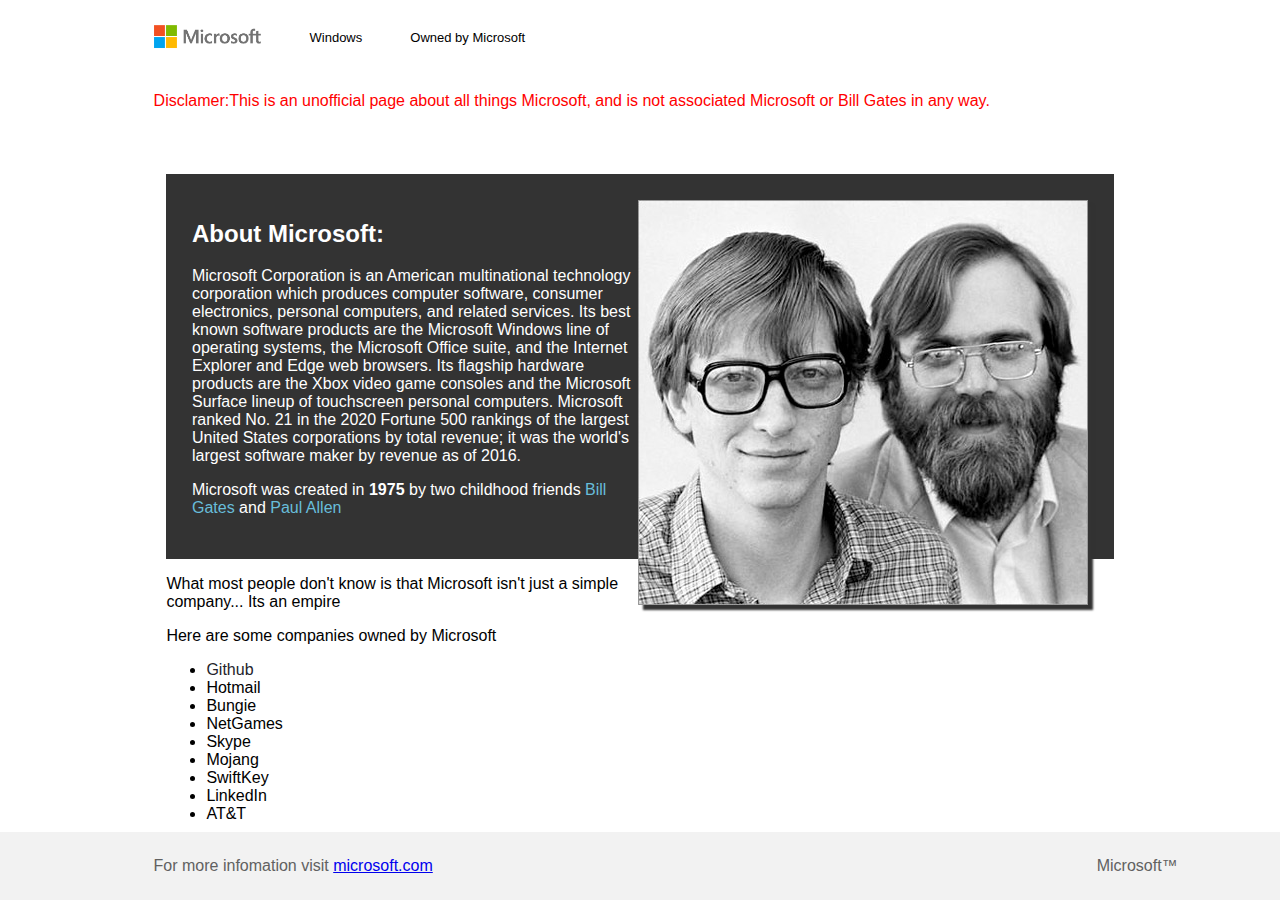
==== index.html @ 5ed01d60 "Initial commit" ====
<!DOCTYPE html>
<html lang="en">
  <head>
    <meta charset="UTF-8" />
    <meta name="viewport" content="width=device-width, initial-scale=1.0" />
    <link rel="stylesheet" href="main.css" />
    <title>Microsoft</title>
    <link rel="icon" href="./img/ms_logo.png" />
  </head>

  <body>
    <nav>
      <ul>
        <li id="home-nav">
          <a href="index.html"><img src="./img/microsoft-logo.png" /></a>
        </li>
        <li>
          <a href="./html/windows.html" class="btn-nav">Windows</a>
        </li>
        <li>
          <a href="#" class="btn-nav">Owned by Microsoft</a>
        </li>
      </ul>
    </nav>
    <p class="disclamer">
      Disclamer:This is an unofficial page about all things Microsoft, and is not
      associated Microsoft or Bill Gates in any way.
    </p>
    <main>
      <div class="container">
        <img id="gates" src="./img/gates_and_allen.jpg" />
        <h2>About Microsoft:</h2>
        <p>
          Microsoft Corporation is an American multinational technology
          corporation which produces computer software, consumer electronics,
          personal computers, and related services. Its best known software
          products are the Microsoft Windows line of operating systems, the
          Microsoft Office suite, and the Internet Explorer and Edge web
          browsers. Its flagship hardware products are the Xbox video game
          consoles and the Microsoft Surface lineup of touchscreen personal
          computers. Microsoft ranked No. 21 in the 2020 Fortune 500 rankings of
          the largest United States corporations by total revenue; it was the
          world's largest software maker by revenue as of 2016.
        </p>
        <p>
          Microsoft was created in <b>1975</b> by two childhood friends
          <a href="https://en.wikipedia.org/wiki/Bill_Gates">Bill Gates</a> and
          <a href="https://en.wikipedia.org/wiki/Paul_Allen">Paul Allen</a>
        </p>
      </div>
      <div class="part-2">
        <p>
          What most people don't know is that Microsoft isn't just a simple
          company... Its an empire
        </p>
        <p>Here are some companies owned by Microsoft</p>
        <ul>
          <li><a href="https://github.com/">Github</a></li>
          <li>Hotmail</li>
          <li>Bungie</li>
          <li>NetGames</li>
          <li>Skype</li>
          <li>Mojang</li>
          <li>SwiftKey</li>
          <li>LinkedIn</li>
          <li>AT&T</li>
        </ul>
        <!-- TODO: hyperlink all -->
        <p>
          For the full list visit the
          <a href="https://en.wikipedia.org/wiki/List_of_mergers_and_acquisitions_by_Microsoft">wiki page &#9655;</a> <!-- TODO: find the ms arrow -->
        </p>
      </div>
    </main>
    <!-- need a better intro page (design is hard) -->
    <footer>
      <p>For more infomation visit <a href="microsoft.com">microsoft.com</a></p>
      <p>Microsoft&trade;</p>
    </footer>
  </body>
</html>
---- main.css ----
:root {
  font-size: 16px;
  font-family: Segoe UI, SegoeUI, "Helvetica Neue", Helvetica, Arial, sans-serif;
}
body {
  margin: 0;
  padding: 0;
}
nav {
  padding-left: 12vw;
}
nav ul {
  background-color: #fff;
  list-style: none;
  overflow: hidden;
  margin: inherit;
  padding-left: 0;
}
nav li {
  float: left;
}
li a:hover,
main a:hover {
  text-decoration: underline;
}
nav a {
  text-decoration: none;
  color: #000;
  display: block;
  padding: 1.5rem;
  font-size: 13px;
}
.btn-nav {
  padding-top: 1.9rem; /*find a better way to do this*/
}

#home-nav img {
  height: 25px; /*change it out of pixels*/
}
#home-nav a {
  padding-left: 0;
}
.disclamer {
  color: red;
  padding-left: 12vw;
}
main {
  margin: 5vw 13vw;
}
main a {
  text-decoration: none;
  color: rgb(104, 189, 218);
}
main ul a  {
  color: rgb(36, 36, 43);
}
#gates {
  float: right;
 box-shadow: #333 5px 5px 2px;
}
.container {
  background-color: #333;
  color: white;
  padding: 2vw;
}
footer {
  left: 0;
  bottom: 0;
  width: 80%;
  padding: 1vh 12vw;
  color: #616161;
  background-color: #f2f2f2;
  display: flex;
  justify-content: space-between;
  position: fixed;
  overflow: hidden;
  /*fix and figure out why its overflowing */
}
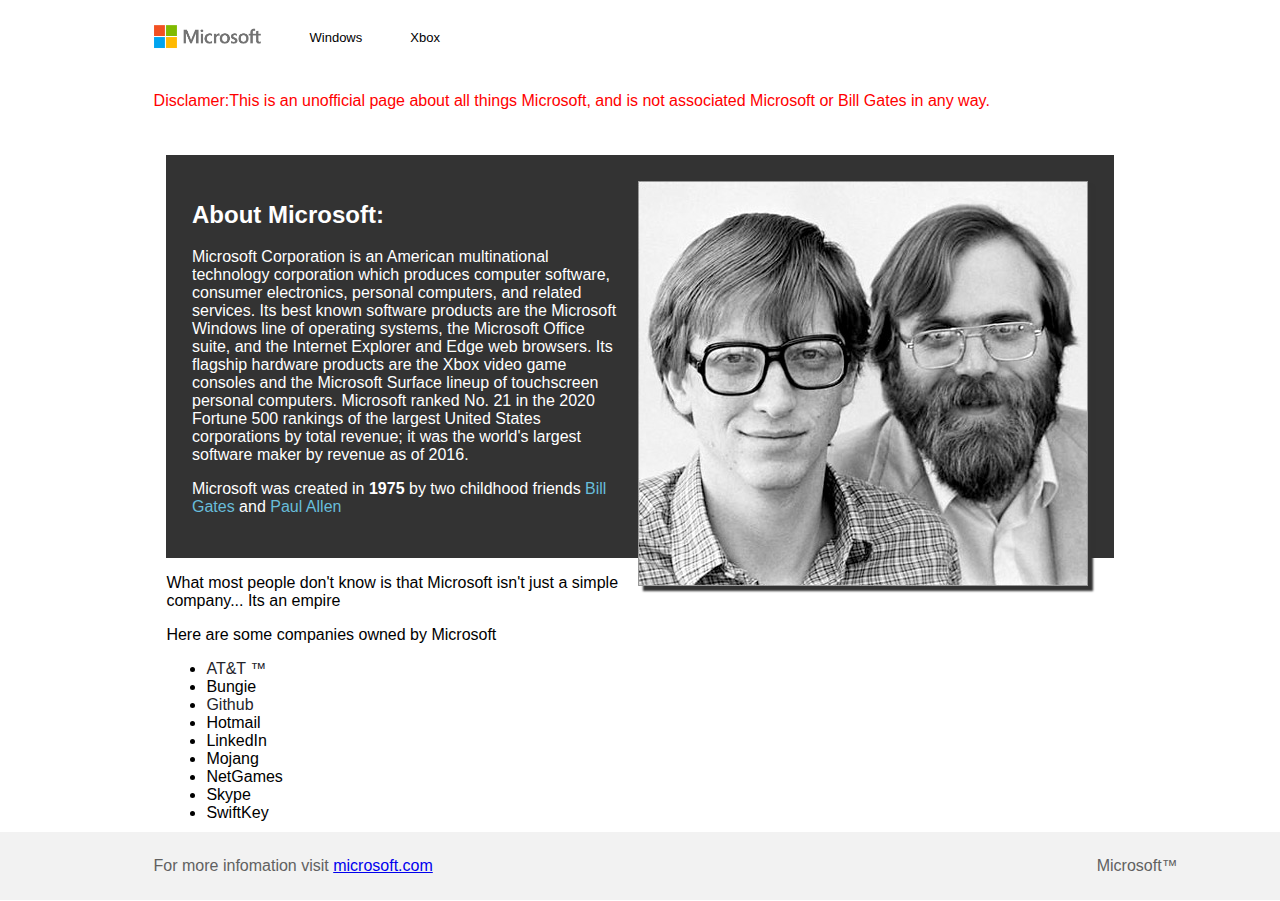
==== commit 2d7ee2cd: "finished windows page" ====
--- a/index.html
+++ b/index.html
@@ -5,7 +5,7 @@
     <meta name="viewport" content="width=device-width, initial-scale=1.0" />
     <link rel="stylesheet" href="main.css" />
     <title>Microsoft</title>
-    <link rel="icon" href="./img/ms_logo.png" />
+    <link rel="icon" href="./img/icon.png" />
   </head>
 
   <body>
@@ -18,7 +18,7 @@
           <a href="./html/windows.html" class="btn-nav">Windows</a>
         </li>
         <li>
-          <a href="#" class="btn-nav">Owned by Microsoft</a>
+          <a href="#" class="btn-nav">Xbox</a>
         </li>
       </ul>
     </nav>
@@ -55,26 +55,26 @@
         </p>
         <p>Here are some companies owned by Microsoft</p>
         <ul>
+          <li><a href="https://www.att.com/">AT&T &trade;</a></li>
+          <li>Bungie</li>
           <li><a href="https://github.com/">Github</a></li>
           <li>Hotmail</li>
-          <li>Bungie</li>
+          <li>LinkedIn</li>
+          <li>Mojang</li>
           <li>NetGames</li>
           <li>Skype</li>
-          <li>Mojang</li>
           <li>SwiftKey</li>
-          <li>LinkedIn</li>
-          <li>AT&T</li>
         </ul>
         <!-- TODO: hyperlink all -->
         <p>
           For the full list visit the
-          <a href="https://en.wikipedia.org/wiki/List_of_mergers_and_acquisitions_by_Microsoft">wiki page &#9655;</a> <!-- TODO: find the ms arrow -->
+          <a href="https://en.wikipedia.org/wiki/List_of_mergers_and_acquisitions_by_Microsoft">wiki page 	
+            &#8250;</a> <!-- TODO: find the ms arrow -->
         </p>
       </div>
     </main>
-    <!-- need a better intro page (design is hard) -->
-    <footer>
-      <p>For more infomation visit <a href="microsoft.com">microsoft.com</a></p>
+    <footer id="main-footer">
+      <p>For more infomation visit <a href="https://www.microsoft.com/">microsoft.com</a></p>
       <p>Microsoft&trade;</p>
     </footer>
   </body>
--- a/main.css
+++ b/main.css
@@ -1,3 +1,9 @@
+@font-face {
+  font-family: Fixedsys;
+  font-style: normal;
+  font-weight: normal;
+  src: url("./font/FSEX300.woff") format("woff");
+}
 :root {
   font-size: 16px;
   font-family: Segoe UI, SegoeUI, "Helvetica Neue", Helvetica, Arial, sans-serif;
@@ -5,6 +11,7 @@
 body {
   margin: 0;
   padding: 0;
+  overflow-x: hidden;
 }
 nav {
   padding-left: 12vw;
@@ -45,18 +52,19 @@
   padding-left: 12vw;
 }
 main {
-  margin: 5vw 13vw;
+  margin: 5vh 13vw;
 }
 main a {
   text-decoration: none;
   color: rgb(104, 189, 218);
 }
-main ul a  {
+main ul a {
   color: rgb(36, 36, 43);
 }
 #gates {
   float: right;
- box-shadow: #333 5px 5px 2px;
+  box-shadow: #333 5px 5px 2px;
+  margin-left: 1vw;
 }
 .container {
   background-color: #333;
@@ -72,8 +80,49 @@
   background-color: #f2f2f2;
   display: flex;
   justify-content: space-between;
-  position: fixed;
   overflow: hidden;
   /*fix and figure out why its overflowing */
 }
-
+#main-footer {
+  position: fixed;
+}
+.windows p{
+  font-family: Fixedsys;
+  /* find other win version fonts */
+}
+.windows div {
+  padding: 1vw;
+  margin: 1vw;
+  width: 100%;
+}
+.firstOne {
+  background-color: #fcf944;
+}
+.secondOne{
+  background-color: #87fbff;
+}
+.thirdWin
+{
+  background-color: #bdbbbb;
+}
+.win95 {
+background-color: #018281;
+color: white;
+}
+.winMe {
+  background-color: #394ead;
+  color: white;
+}
+/*is there a better way to write this */
+.GUI-right {
+  float: right;
+  margin: 1vw;
+  width: 20vw;
+  box-shadow: #333 5px 5px 2px;
+}
+.GUI-left {
+  float: left;
+  margin: 1vw;
+  width: 20vw;
+  box-shadow: #333 5px 5px 2px;
+}
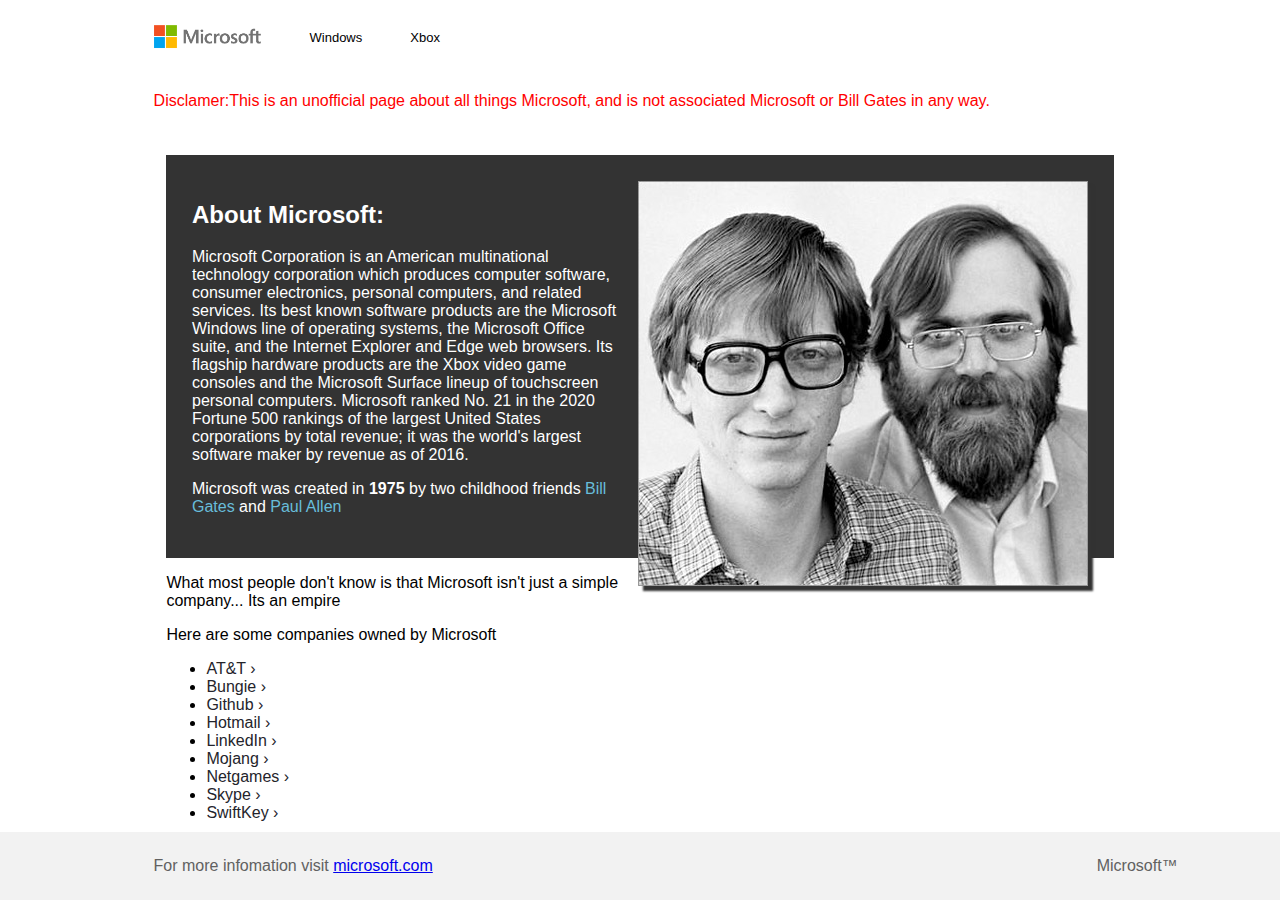
==== commit 6fb1230f: "added more in windows.html" ====
--- a/index.html
+++ b/index.html
@@ -18,7 +18,7 @@
           <a href="./html/windows.html" class="btn-nav">Windows</a>
         </li>
         <li>
-          <a href="#" class="btn-nav">Xbox</a>
+          <a href="./html/xbox.html" class="btn-nav">Xbox</a>
         </li>
       </ul>
     </nav>
@@ -55,17 +55,16 @@
         </p>
         <p>Here are some companies owned by Microsoft</p>
         <ul>
-          <li><a href="https://www.att.com/">AT&T &trade;</a></li>
-          <li>Bungie</li>
-          <li><a href="https://github.com/">Github</a></li>
-          <li>Hotmail</li>
-          <li>LinkedIn</li>
-          <li>Mojang</li>
-          <li>NetGames</li>
-          <li>Skype</li>
-          <li>SwiftKey</li>
+          <li><a href="https://www.att.com/">AT&T &#8250;</a></li>
+          <li><a href="https://www.bungie.net/">Bungie &#8250;</a></li>
+          <li><a href="https://github.com/">Github &#8250;</a></li>
+          <li><a href="https://outlook.live.com/owa/">Hotmail &#8250;</a></li>
+          <li><a href="https://www.linkedin.com/">LinkedIn &#8250;</a></li>
+          <li><a href="https://www.minecraft.net/en-us">Mojang &#8250;</a></li>
+          <li><a href="https://zone.msn.com/en-us/home">Netgames &#8250;</a></li>
+          <li><a href="https://www.skype.com/en/">Skype &#8250;</a></li>
+          <li><a href="https://www.microsoft.com/en-us/swiftkey">SwiftKey &#8250;</a></li>
         </ul>
-        <!-- TODO: hyperlink all -->
         <p>
           For the full list visit the
           <a href="https://en.wikipedia.org/wiki/List_of_mergers_and_acquisitions_by_Microsoft">wiki page 	
--- a/main.css
+++ b/main.css
@@ -17,7 +17,7 @@
   padding-left: 12vw;
 }
 nav ul {
-  background-color: #fff;
+  background-color: transparent;
   list-style: none;
   overflow: hidden;
   margin: inherit;
@@ -86,33 +86,52 @@
 #main-footer {
   position: fixed;
 }
-.windows p{
+.windows p {
   font-family: Fixedsys;
   /* find other win version fonts */
 }
 .windows div {
   padding: 1vw;
   margin: 1vw;
-  width: 100%;
 }
 .firstOne {
   background-color: #fcf944;
 }
-.secondOne{
+.secondOne {
   background-color: #87fbff;
 }
-.thirdWin
-{
+.thirdWin {
   background-color: #bdbbbb;
 }
 .win95 {
-background-color: #018281;
-color: white;
+  background-color: #018281;
+  color: white;
 }
 .winMe {
   background-color: #394ead;
   color: white;
 }
+.winXP {
+  background-color: #245edc;
+  color: white;
+}
+.winVista {
+  background-color: #1c6242;
+  color: white;
+}
+.win7 {
+  background-color: #042f64;
+  color: white;
+}
+.win8 {
+  background-color: #180052;
+  color: white;
+}
+.win10 {
+  background-color: #141f4d;
+  color: white;
+}
+
 /*is there a better way to write this */
 .GUI-right {
   float: right;
@@ -126,3 +145,29 @@
   width: 20vw;
   box-shadow: #333 5px 5px 2px;
 }
+.arrow {
+  font-size: 30px;
+  display: inline;
+}
+.xbox-title {
+  color: green;
+}
+.xbox-cards {
+  display: flex;
+  flex-direction: row;
+  justify-content: center;
+}
+.xbox-cards img {
+  height: 12vw;
+}
+.card {
+  border: 1px solid black;
+  border-radius: 5px;
+
+  margin: 2vw;
+}
+.card div {
+  background-color: #333;
+  color: white;
+  padding: 1vw;
+}
